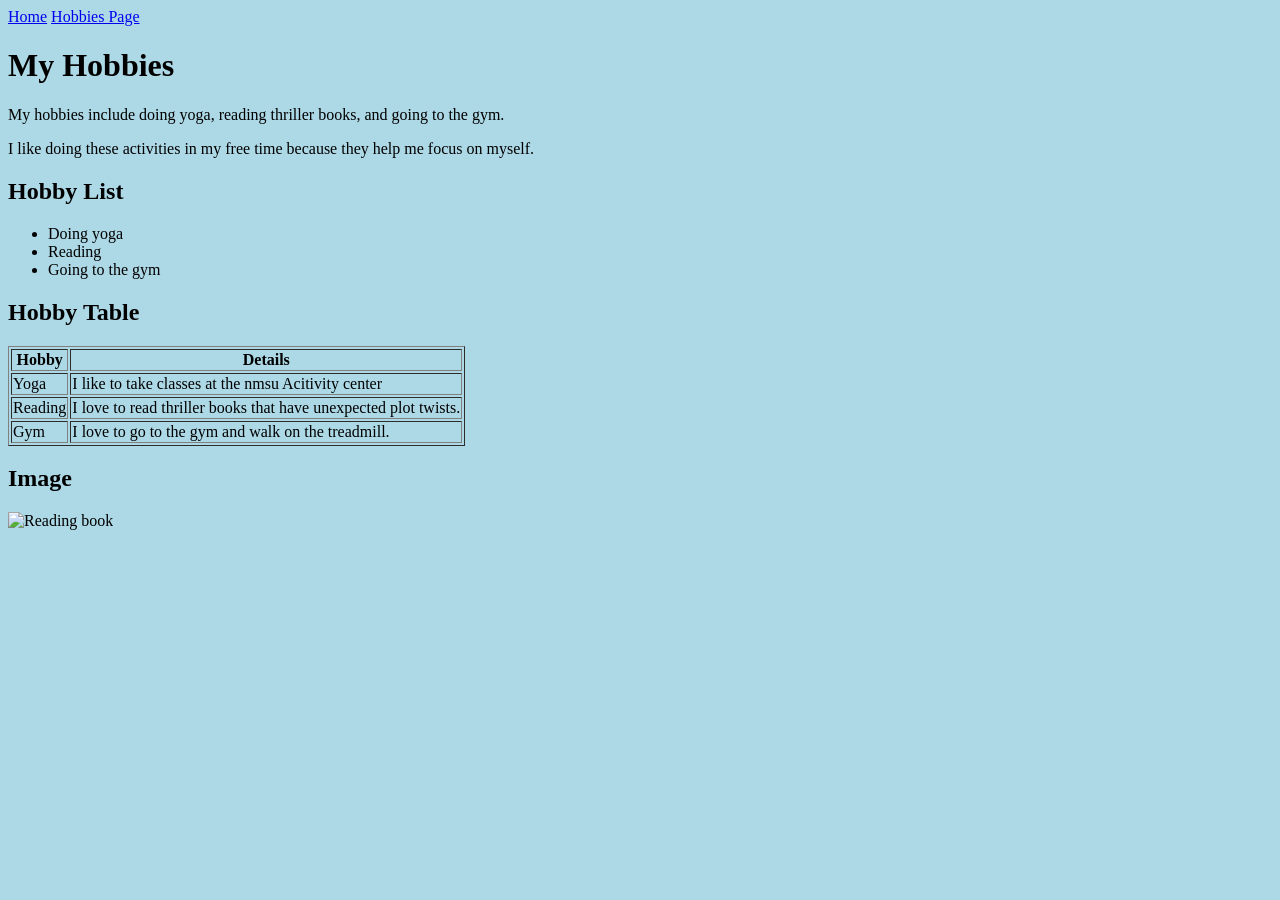
==== html/project2.html @ 3f29e177 "names" ====
<!DOCTYPE html>
<html lang="en">
<head>
    <meta charset="UTF-8">
    <title>My Hobbies</title>
</head>

<body style="background-color: lightblue;">

    
    <a href="../index.html">Home</a>
    <a href="project2.html">Hobbies Page</a>

    <h1>My Hobbies</h1>

    <p>My hobbies include doing yoga, reading thriller books, and going to the gym.</p>
    <p>I like doing these activities in my free time because they help me focus on myself.</p>

    <h2>Hobby List</h2>

    <ul>
        <li>Doing yoga</li>
        <li>Reading</li>
        <li>Going to the gym</li>
    </ul>

    <h2>Hobby Table</h2>

    <table border="1">
        <tr>
            <th>Hobby</th>
            <th>Details</th>
        </tr>
        <tr>
            <td>Yoga</td>
            <td>I like to take classes at the nmsu Acitivity center</td>
        </tr>
        <tr>
            <td>Reading</td>
            <td>I love to read thriller books that have unexpected plot twists.</td>
        </tr>
        <tr>
            <td>Gym</td>
            <td>I love to go to the gym and walk on the treadmill.</td>
        </tr>
    </table>

    <h2>Image</h2>

    <img src="../images/reading.jpg" alt="Reading book" width="300">

</body>
</html>
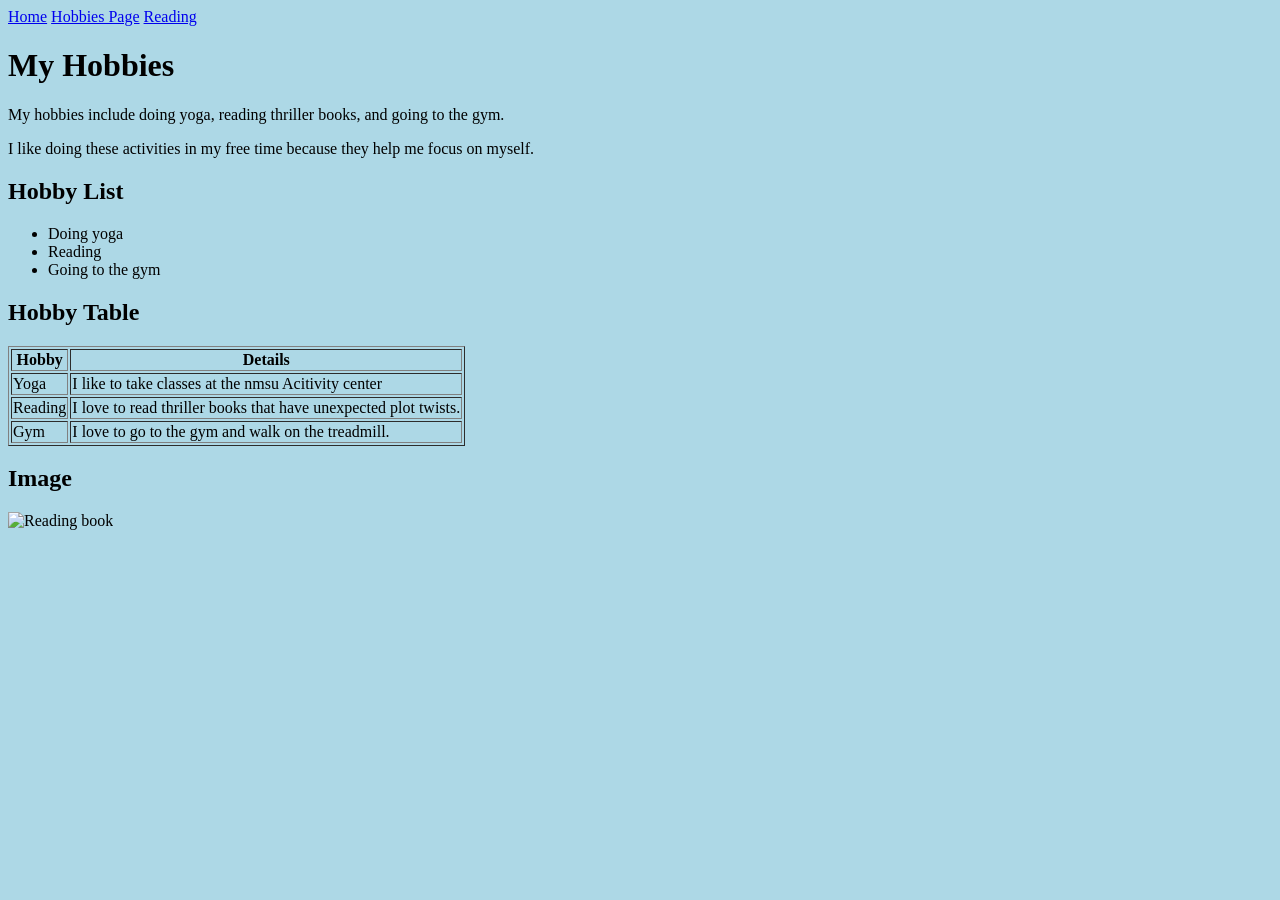
==== commit 43018a58: "nav bar" ====
--- a/html/project2.html
+++ b/html/project2.html
@@ -2,7 +2,7 @@
 <html lang="en">
 <head>
     <meta charset="UTF-8">
-    <title>My Hobbies</title>
+    <title>Hobbies</title>
 </head>
 
 <body style="background-color: lightblue;">
@@ -10,6 +10,7 @@
     
     <a href="../index.html">Home</a>
     <a href="project2.html">Hobbies Page</a>
+    <a href="project3.html">Reading</a>
 
     <h1>My Hobbies</h1>
 
@@ -47,7 +48,7 @@
 
     <h2>Image</h2>
 
-    <img src="../images/reading.jpg" alt="Reading book" width="300">
+    <img src="../Images/reading.jpg" alt="Reading book" width="300">
 
 </body>
 </html>
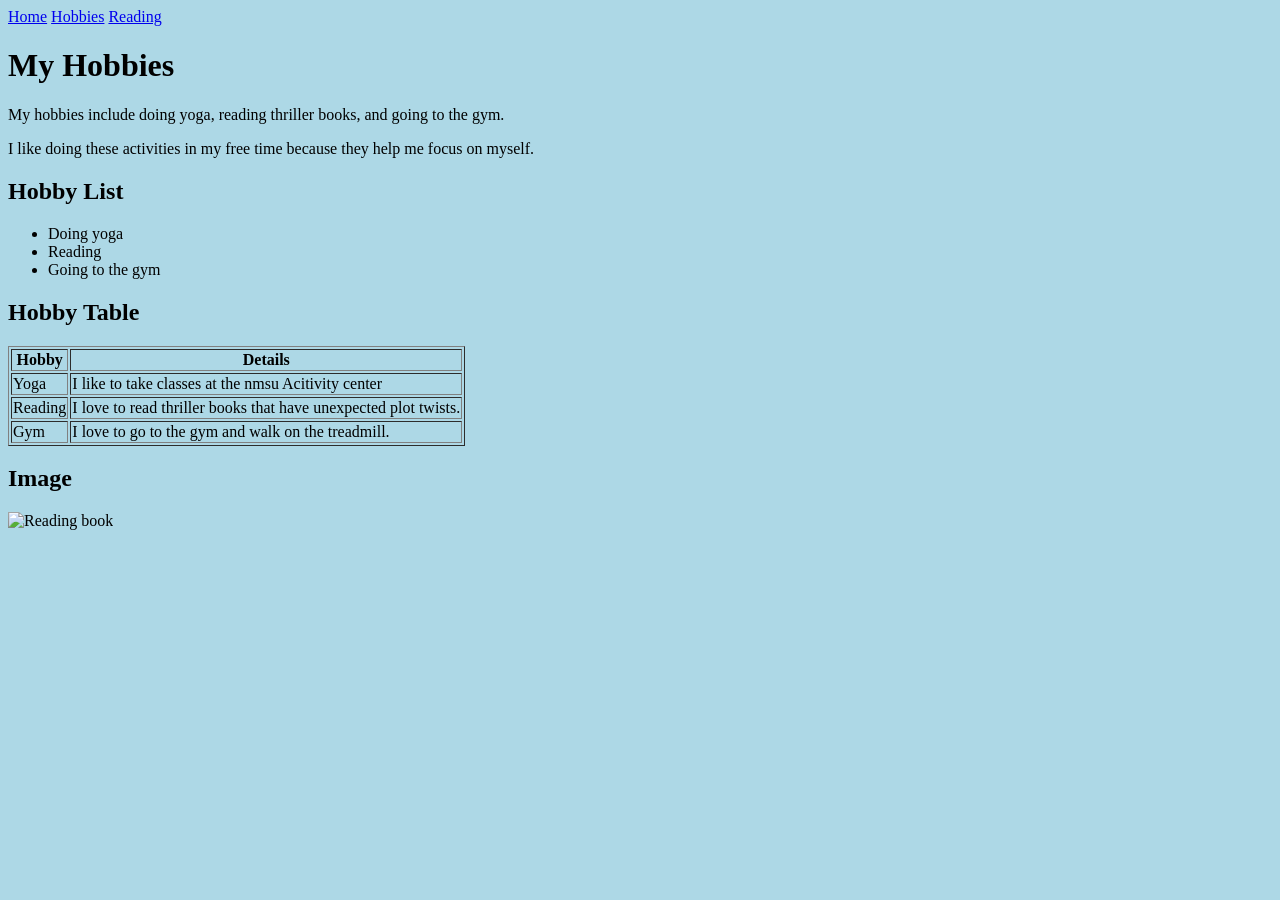
==== commit 14429de0: "changes" ====
--- a/html/project2.html
+++ b/html/project2.html
@@ -9,7 +9,7 @@
 
     
     <a href="../index.html">Home</a>
-    <a href="project2.html">Hobbies Page</a>
+    <a href="project2.html">Hobbies</a>
     <a href="project3.html">Reading</a>
 
     <h1>My Hobbies</h1>
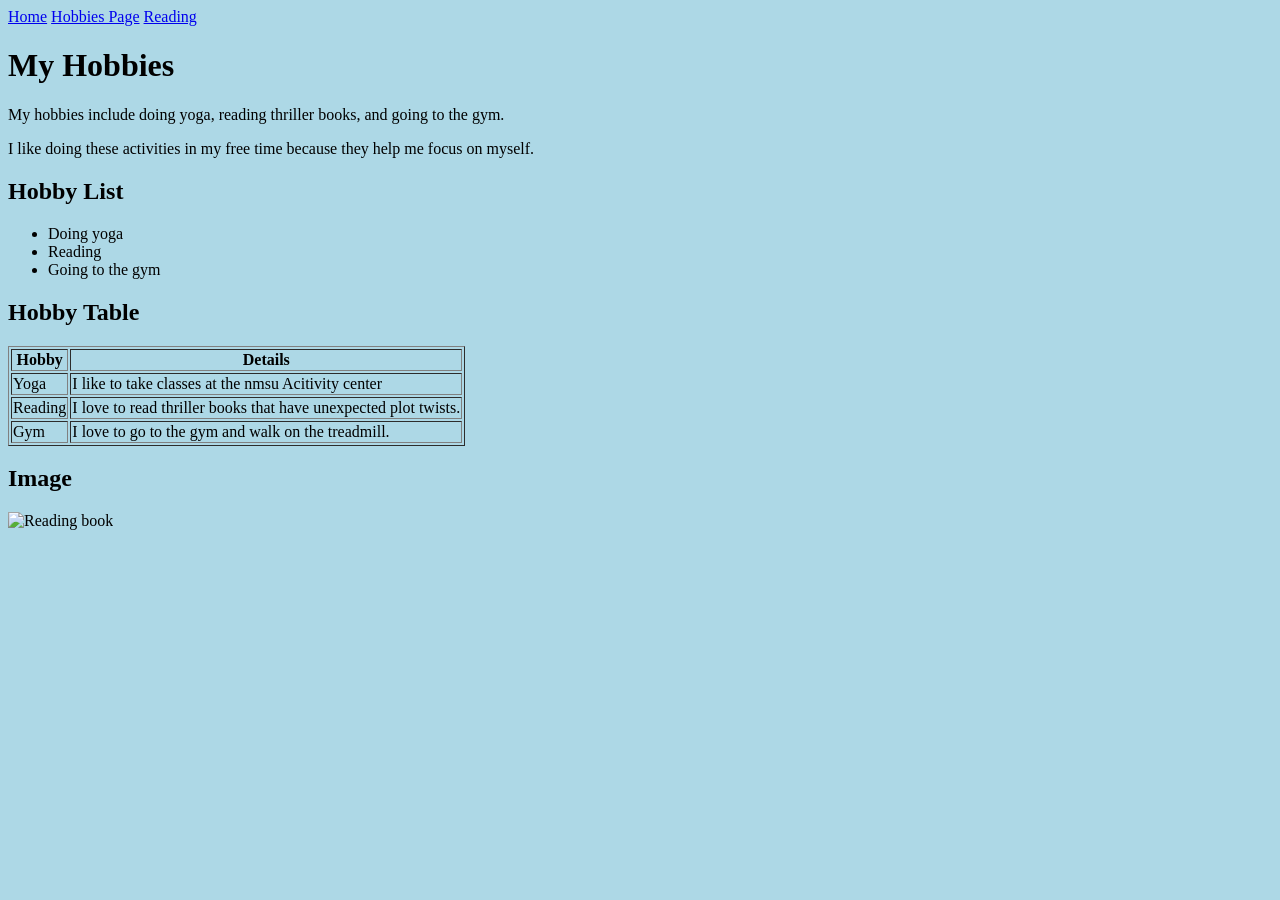
==== commit 7c2713ac: "nav" ====
--- a/html/project2.html
+++ b/html/project2.html
@@ -4,13 +4,15 @@
     <meta charset="UTF-8">
     <title>Hobbies</title>
 </head>
+<nav>
+    <a href="../index.html">Home</a>
+    <a href="project2.html">Hobbies Page</a>
+    <a href="project3.html">Reading</a>
+</nav>
 
 <body style="background-color: lightblue;">
 
-    
-    <a href="../index.html">Home</a>
-    <a href="project2.html">Hobbies</a>
-    <a href="project3.html">Reading</a>
+
 
     <h1>My Hobbies</h1>
 
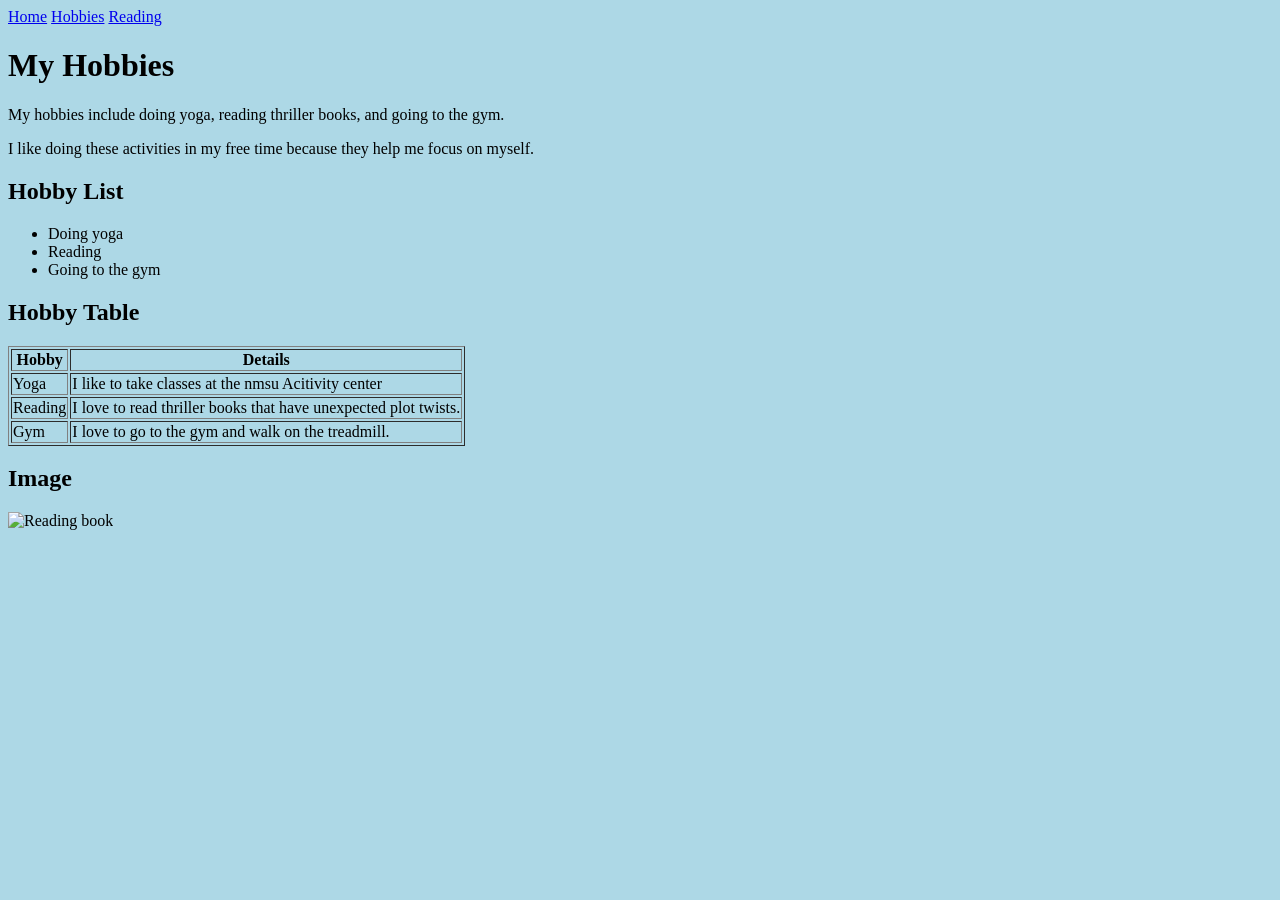
==== commit e64ee519: "nav" ====
--- a/html/project2.html
+++ b/html/project2.html
@@ -6,7 +6,7 @@
 </head>
 <nav>
     <a href="../index.html">Home</a>
-    <a href="project2.html">Hobbies Page</a>
+    <a href="project2.html">Hobbies</a>
     <a href="project3.html">Reading</a>
 </nav>
 
